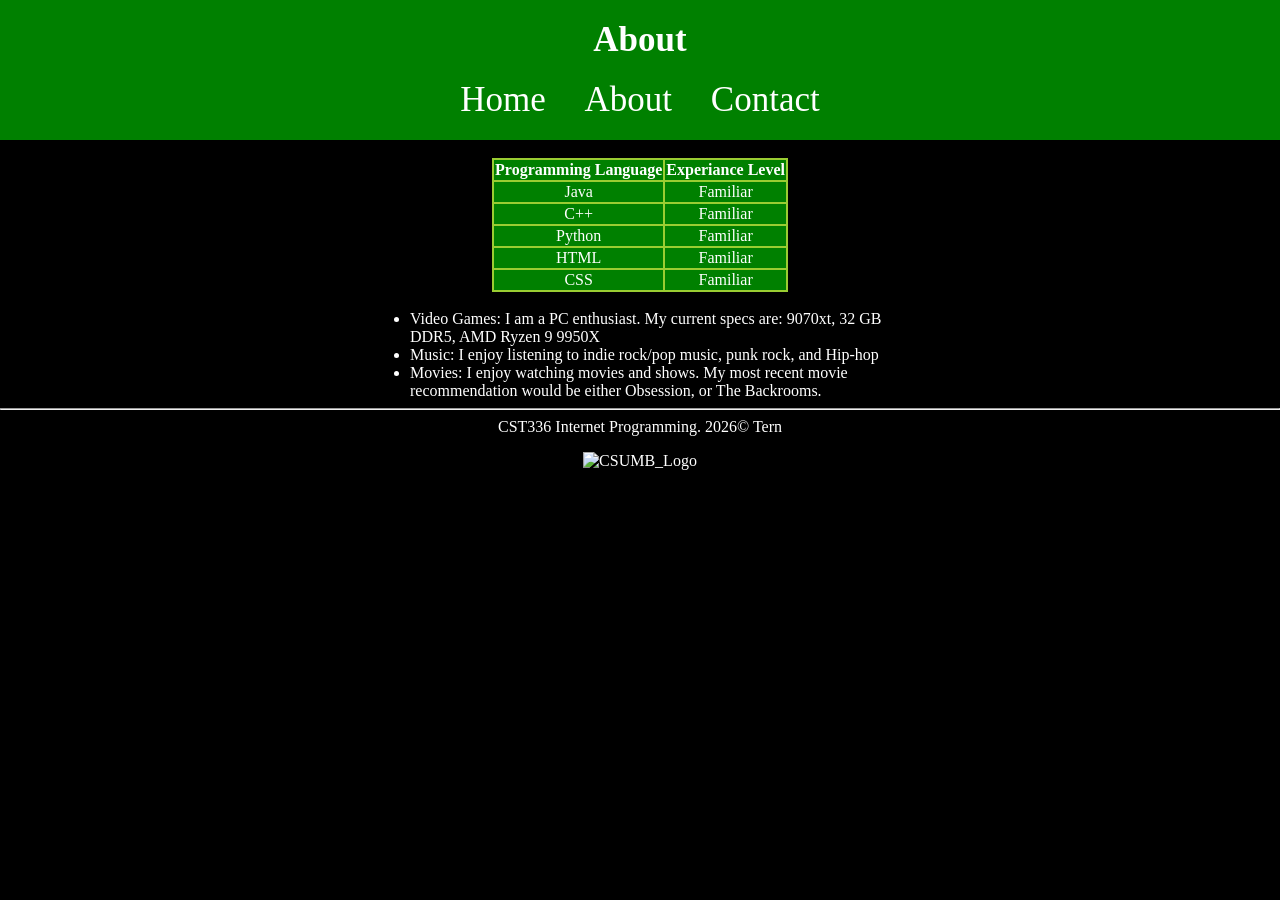
==== about.html @ b76386ef "Update about.html" ====
<!DOCTYPE html>
<html>
    <head>
        <meta charset="utf-8">
        <link href="stylesheet.css" rel="stylesheet">
        <link href="https://fonts.googleapis.com/css2?family=Lato:ital" rel="stylesheet">
        <title>CST336_EricTern_About</title>
    </head>
    <body>
        <header>
            <h1>About</h1>        
            <nav>
            <a href="index.html">Home</a>
            <a href="about.html">About</a>
            <a href="contact.html">Contact</a>
            </nav>
        </header>
        <br>
        <main>
            <div id="content">
                <table>
                    <tbody>
                        <tr id="table_header">
                            <td>
                                <strong>Programming Language</strong>
                            </td>
                            <td>
                                <strong>Experiance Level</strong>
                            </td>
                        </tr>
                        <tr class="table-row">
                            <td>Java</td>
                            <td>Familiar</td>
                        </tr>
                        <tr class="table-row">
                            <td>C++</td>
                            <td>Familiar</td>
                        </tr>
                        <tr class="table-row">
                            <td>Python</td>
                            <td>Familiar</td>
                        </tr>
                        <tr class="table-row">
                            <td>HTML</td>
                            <td>Familiar</td>
                        </tr>                            
                        <tr class="table-row">
                            <td>CSS</td>
                            <td>Familiar</td>
                        </tr>
                    </tbody>
                </table>
                <br>
                <ul>
                    <li>Video Games: I am a PC enthusiast. My current specs are: 9070xt, 32 GB DDR5, AMD Ryzen 9 9950X </li>
                    <li>Music: I enjoy listening to indie rock/pop music, punk rock, and Hip-hop</li>
                    <li>Movies: I enjoy watching movies and shows. My most recent movie recommendation would be either Obsession, or The Backrooms.</li>
                </ul>
            </div>
        </main>
        <footer>

            <hr>
             CST336 Internet Programming. 2026© Tern 
             <br>            
             <figure>
                <img id="CSUMB_Logo" src="https://github.com/etern-source/etern.github.io/blob/main/CSUMB.png" alt ="CSUMB_Logo" width="150" height="50">
            </figure>
        </footer>
    </body>
</html>
---- stylesheet.css ----
header, div, body{
    text-align: center;
    color: white;
    background-color: black;
    margin: auto;
}

main{
    display: flex;
    text-align: center;
}


header, h1, nav{
    padding-top: 10px;
    padding-bottom: 10px;
    margin: auto;
    border: -20px;
    font-size:  35px;
    color: white;
    background-color: green;
}

a{
    text-decoration: none;
    color: white;
    padding: 15px;
}

a:hover{
    color:greenyellow;
}
tr, td{
    color: white;
    background-color: green;
}
table{
    margin-top: 20px;
    margin: auto;
    text-align: center;
    background-color: yellowgreen;
}

ul{
    width: 500px;
    margin:auto;
    text-align: left;
}
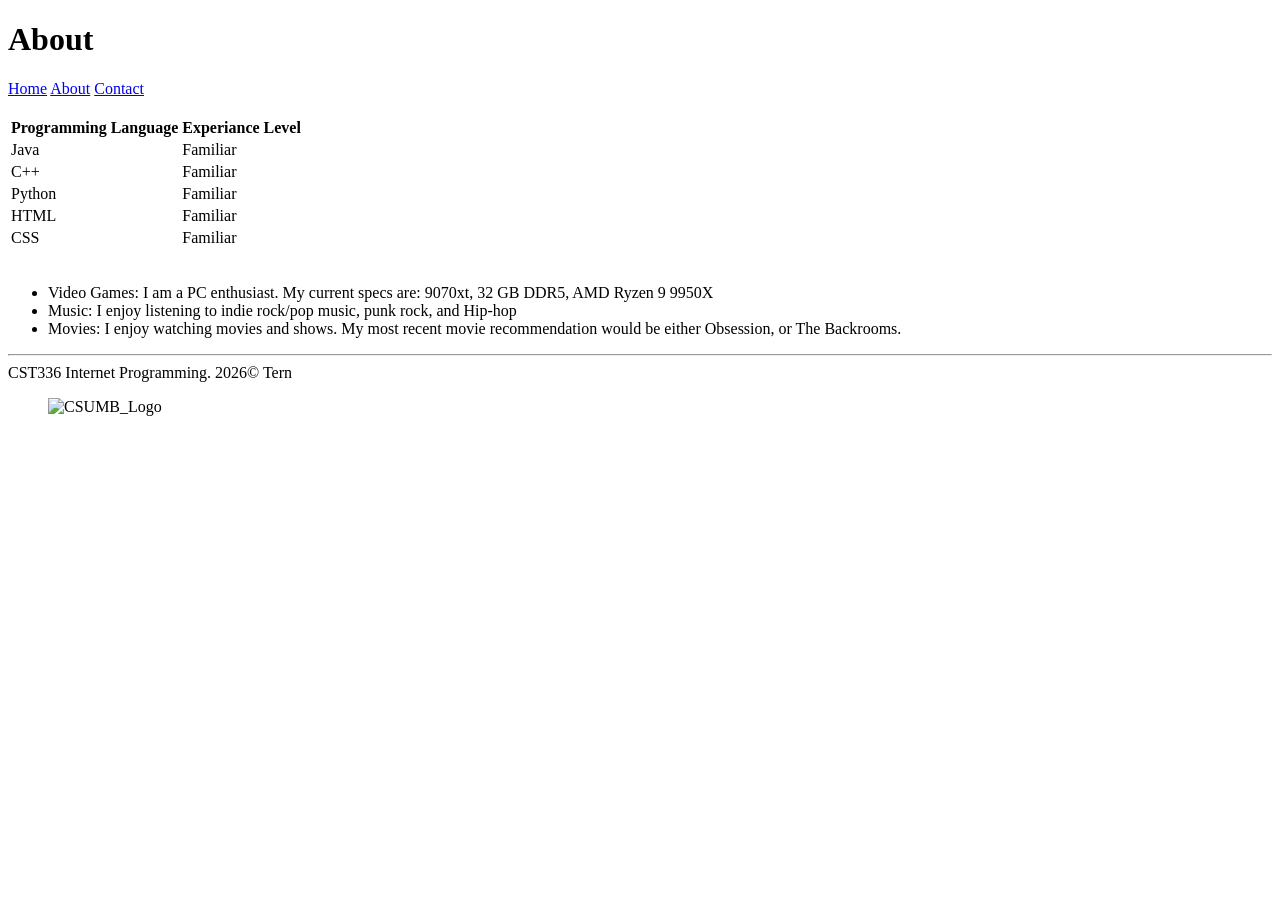
==== commit 8746f010: "Fix stylesheet link in about.html Updated stylesheet link to point to GitHub repository." ====
--- a/about.html
+++ b/about.html
@@ -2,7 +2,7 @@
 <html>
     <head>
         <meta charset="utf-8">
-        <link href="stylesheet.css" rel="stylesheet">
+        <link href="https://github.com/etern-source/etern.github.io/blob/main/stylesheet.css" rel="stylesheet">
         <link href="https://fonts.googleapis.com/css2?family=Lato:ital" rel="stylesheet">
         <title>CST336_EricTern_About</title>
     </head>
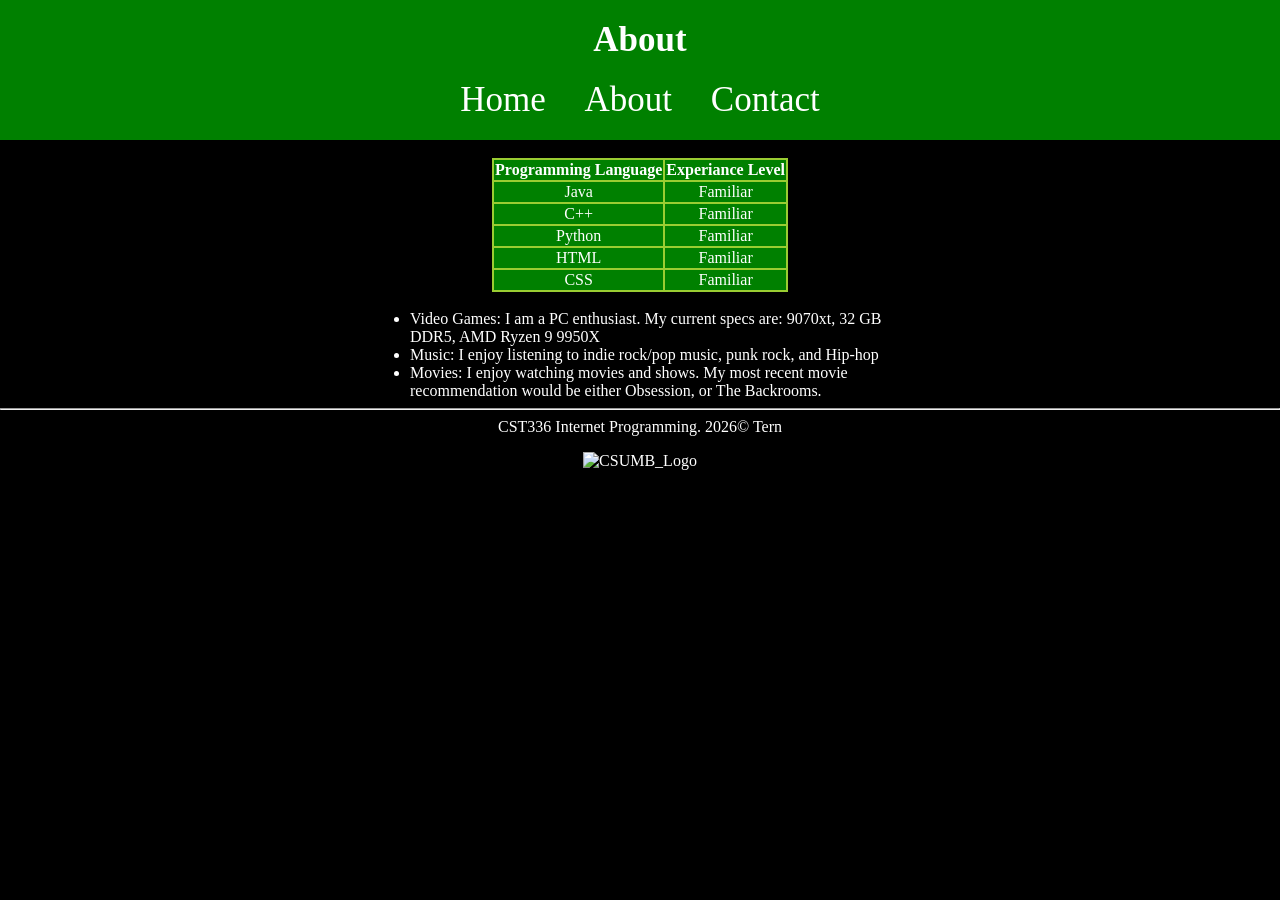
==== commit 1c012353: "Update about.html" ====
--- a/about.html
+++ b/about.html
@@ -2,7 +2,7 @@
 <html>
     <head>
         <meta charset="utf-8">
-        <link href="https://github.com/etern-source/etern.github.io/blob/main/stylesheet.css" rel="stylesheet">
+        <link href="./stylesheet.css" rel="stylesheet">
         <link href="https://fonts.googleapis.com/css2?family=Lato:ital" rel="stylesheet">
         <title>CST336_EricTern_About</title>
     </head>
@@ -64,7 +64,7 @@
              CST336 Internet Programming. 2026© Tern 
              <br>            
              <figure>
-                <img id="CSUMB_Logo" src="https://github.com/etern-source/etern.github.io/blob/main/CSUMB.png" alt ="CSUMB_Logo" width="150" height="50">
+                <img id="CSUMB_Logo" src="https://github.com/etern-source/etern.github.io/blob/main/CSUMB.png?raw=true" alt ="CSUMB_Logo" width="150" height="50">
             </figure>
         </footer>
     </body>
--- a/stylesheet.css
+++ b/stylesheet.css
@@ -0,0 +1,48 @@
+header, div, body{
+    text-align: center;
+    color: white;
+    background-color: black;
+    margin: auto;
+}
+
+main{
+    display: flex;
+    text-align: center;
+}
+
+
+header, h1, nav{
+    padding-top: 10px;
+    padding-bottom: 10px;
+    margin: auto;
+    border: -20px;
+    font-size:  35px;
+    color: white;
+    background-color: green;
+}
+
+a{
+    text-decoration: none;
+    color: white;
+    padding: 15px;
+}
+
+a:hover{
+    color:greenyellow;
+}
+tr, td{
+    color: white;
+    background-color: green;
+}
+table{
+    margin-top: 20px;
+    margin: auto;
+    text-align: center;
+    background-color: yellowgreen;
+}
+
+ul{
+    width: 500px;
+    margin:auto;
+    text-align: left;
+}
